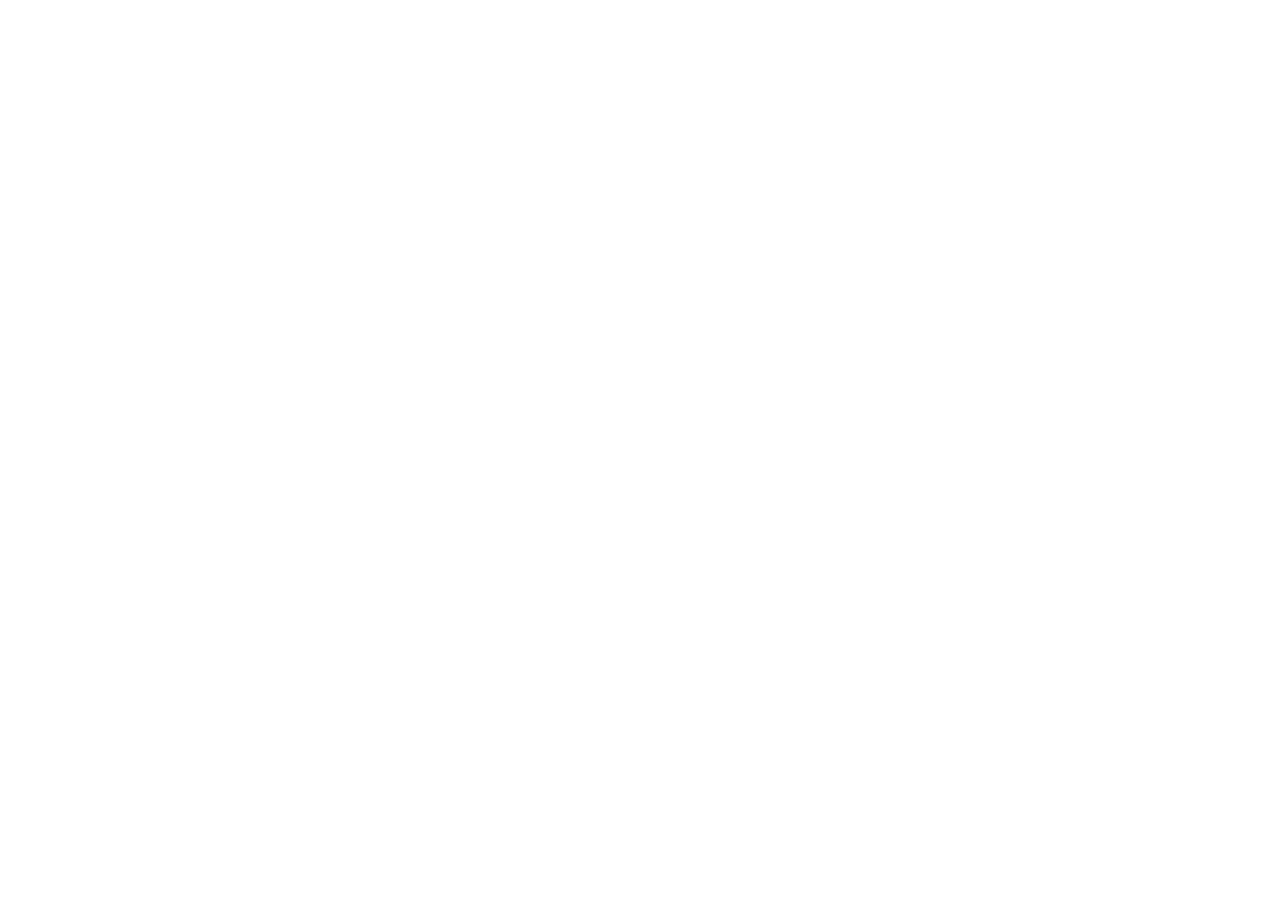
==== index.html @ 7bb17215 "commit" ====
<!DOCTYPE html>
<html lang="en">
<head>
    <meta charset="UTF-8">
    <meta name="viewport" content="width=device-width, initial-scale=1.0">
    <title>WDD131</title>
</head>
<body>
    
</body>
</html>
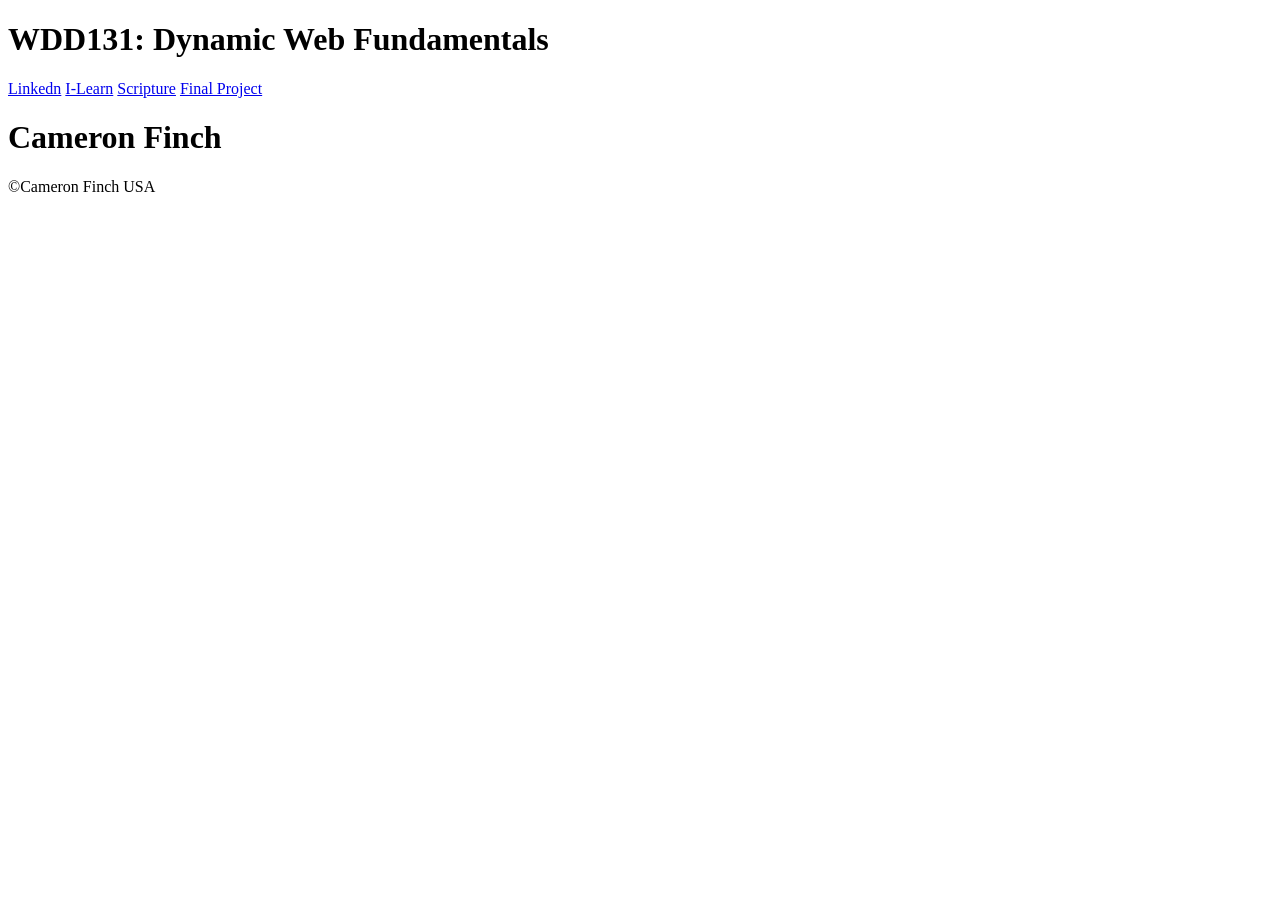
==== commit 63539a25: "cpmmited" ====
--- a/index.html
+++ b/index.html
@@ -4,8 +4,33 @@
     <meta charset="UTF-8">
     <meta name="viewport" content="width=device-width, initial-scale=1.0">
     <title>WDD131</title>
+    <link rel="stylesheet" type="text/css" href="styles/base.css">
+    <script src="scripts/script.js"></script>
 </head>
 <body>
-    
+    <div class="nav-head">
+        <h1>WDD131: Dynamic Web Fundamentals</h1>
+    </div>
+    <div class="nav-main">
+        <a href="#">Linkedn</a>
+        <a href="#">I-Learn</a>
+        <a href="#">Scripture</a>
+        <a href="#">Final Project</a>
+    </div>
+
+    <div class="name-top">
+        <h1>Cameron Finch</h1>
+    </div>
+
+    <section class="about-me">
+
+    </section>
+    <section class="webdev">
+
+    </section>
+
+    <footer>
+        ©Cameron Finch USA
+    </footer>
 </body>
 </html>
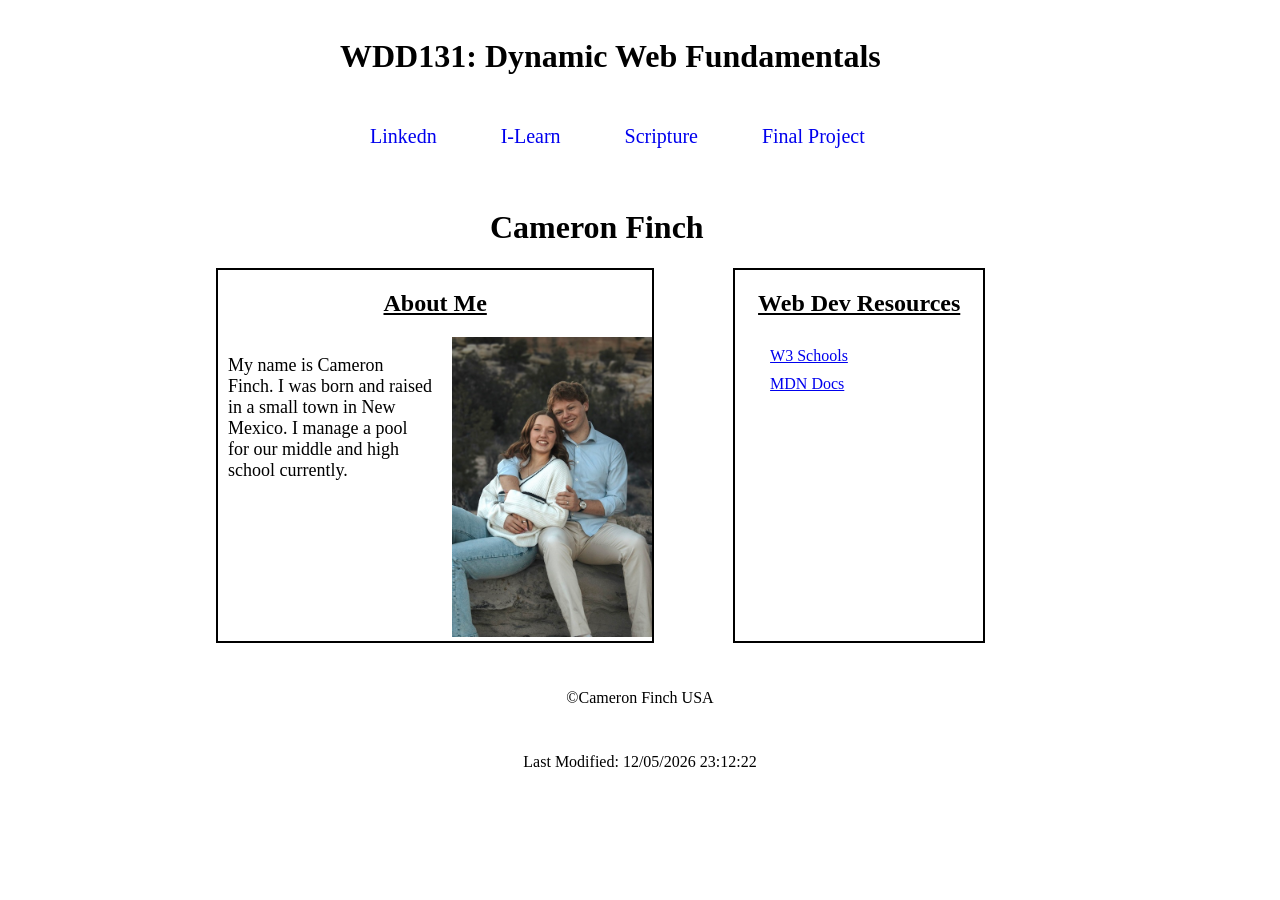
==== commit 6bd86902: "commited" ====
--- a/index.html
+++ b/index.html
@@ -3,6 +3,11 @@
 <head>
     <meta charset="UTF-8">
     <meta name="viewport" content="width=device-width, initial-scale=1.0">
+    <meta name="description" content="WDD 131, Cameron Finch">
+    <meta name="author" content="Cameron Finch">
+    <meta property="og:title" content="WDD131" />
+    <meta property="og:type" content="website" />
+    <meta property="og:url" content="https://camfinch.github.io/wdd131/" />
     <title>WDD131</title>
     <link rel="stylesheet" type="text/css" href="styles/base.css">
     <script src="scripts/script.js"></script>
@@ -14,23 +19,46 @@
     <div class="nav-main">
         <a href="#">Linkedn</a>
         <a href="#">I-Learn</a>
-        <a href="#">Scripture</a>
+        <a href="https://www.churchofjesuschrist.org/study/scriptures/bofm/3-ne/11?lang=eng">Scripture</a>
         <a href="#">Final Project</a>
     </div>
 
     <div class="name-top">
         <h1>Cameron Finch</h1>
     </div>
-
-    <section class="about-me">
-
-    </section>
-    <section class="webdev">
-
-    </section>
+    <div class="main-section">
+        <section class="about">
+            <h2>About Me</h2>
+            <div class="about-inside">
+                <p>
+                    My name is Cameron Finch. I was born and raised in a small town in New Mexico. I 
+                    manage a pool for our middle and high school currently. 
+                </p>
+                <div class="profile-pic">
+                    <img src="images/cameronprofile.JPG">
+                </div>
+            </div>
+        </section>
+        <section class="web">
+            <h2> Web Dev Resources</h2>
+            <div class="links">
+                <a href="https://www.w3schools.com/">W3 Schools</a>
+                <a href="https://developer.mozilla.org/en-US/">MDN Docs</a>
+                <a href="#"></a>
+                <a href="#"></a>
+            </div>
+        </section>
+    </div>
 
     <footer>
-        ©Cameron Finch USA
+
+       <p>©Cameron Finch USA </p>
+       <p>Last Modified: <span id="lastModified"></span> </p>
+        <script>
+        
+            let modified = document.lastModified;
+            document.getElementById("lastModified").innerHTML = modified;
+        </script>
     </footer>
 </body>
 </html>
--- a/styles/base.css
+++ b/styles/base.css
@@ -0,0 +1,106 @@
+:root{
+    border-radius: 20%;
+}
+.nav-head{
+    padding-top: 30px;
+    width: 600px;
+    margin: 0 auto;
+}
+
+.nav-head h1{
+    margin: 0 auto;
+   
+}
+
+.nav-main{
+    width: 600px;
+    margin: 0 auto;
+    padding-top: 50px;
+    display: block;
+}
+
+.nav-main a{
+    padding: 30px;
+    font-size: 20px;
+    text-decoration: none;
+
+}
+
+.nav-main a:hover{
+    font-size: 22px;
+
+}
+
+.name-top{
+    width: 300px;
+    margin: 0 auto;
+    padding-top: 40px;
+
+}
+
+.main-section{
+    display: grid;
+    grid-template-columns: 2.1fr 1.2fr;
+    
+    width: 90%;
+    margin: 0 auto;
+}
+
+
+.profile-pic img{
+    width: 200px;
+    position: relative;
+    padding-left: 20px;
+    
+}
+
+.about{
+    width: 60%;
+    border: 2px solid black;
+    margin-left: 20%;
+    
+}
+
+.about p{
+    font-size: 18px;;
+}
+
+.about-inside{
+    display: grid;
+    grid-template-columns: 1fr 1fr;
+    padding-left: 10px;
+}
+.about h2{
+    text-decoration: underline;
+    text-align: center;
+    width: 100%;
+
+}
+
+.web {
+    width: 60%;
+    border: 2px solid black;
+    margin-left: -15%;
+    
+}
+.web h2{
+    text-align: center;
+    text-decoration: underline;
+}
+
+.links a{
+    padding-left: 35px;
+    padding-top: 10px;
+    display: block;
+}
+
+footer{
+    width: 90%;
+    margin: 0 auto;
+    
+}
+
+footer p{
+    text-align: center;
+    padding-top: 30px;
+}
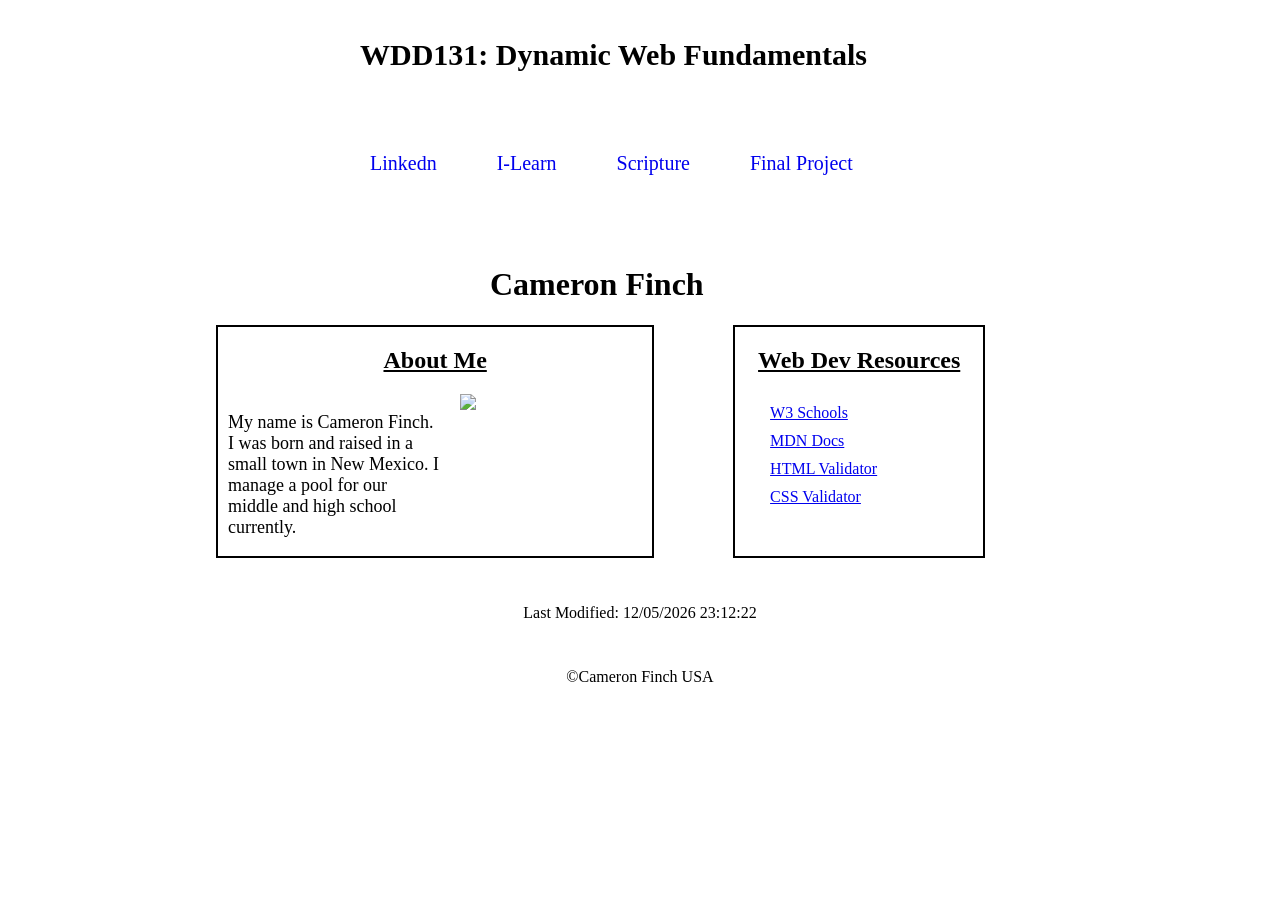
==== commit 634a6a90: "commited" ====
--- a/index.html
+++ b/index.html
@@ -3,59 +3,62 @@
 <head>
     <meta charset="UTF-8">
     <meta name="viewport" content="width=device-width, initial-scale=1.0">
-    <meta name="description" content="WDD 131, Cameron Finch">
+    <meta name="description" content="Homework portal for BYU Idaho's WDD131, Dynamic Web Fundamentals.
+    Home Page, about me, and picture of me.">
     <meta name="author" content="Cameron Finch">
     <meta property="og:title" content="WDD131" />
     <meta property="og:type" content="website" />
     <meta property="og:url" content="https://camfinch.github.io/wdd131/" />
-    <title>WDD131</title>
+    <title>WDD, 131, Dynamic Web Fundamentals, Cameron Finch</title>
     <link rel="stylesheet" type="text/css" href="styles/base.css">
-    <script src="scripts/script.js"></script>
+    <script src="scripts/getdates.js"></script>
+    <link rel="preconnect" href="https://fonts.googleapis.com">
+    <link rel="preconnect" href="https://fonts.gstatic.com" crossorigin>
+    <link href="https://fonts.googleapis.com/css2?family=Roboto:ital,wght@0,100..900;1,100..900&display=swap" rel="stylesheet">
 </head>
 <body>
-    <div class="nav-head">
-        <h1>WDD131: Dynamic Web Fundamentals</h1>
-    </div>
-    <div class="nav-main">
-        <a href="#">Linkedn</a>
-        <a href="#">I-Learn</a>
-        <a href="https://www.churchofjesuschrist.org/study/scriptures/bofm/3-ne/11?lang=eng">Scripture</a>
-        <a href="#">Final Project</a>
-    </div>
+    <header class="nav-head">
+        <span id="course-title">WDD131: Dynamic Web Fundamentals</span>
+            <nav class="nav-main">
+                <a href="#">Linkedn</a>
+                <a href="#">I-Learn</a>
+                <a href="https://www.churchofjesuschrist.org/study/scriptures/bofm/3-ne/11?lang=eng">Scripture</a>
+                <a href="#">Final Project</a>
+            </nav>
+    </header>
+    <main>
+        <div class="name-top">
+            <h1>Cameron Finch</h1>
+        </div>
+        <div class="main-section">
+            <section class="about">
+                <h2>About Me</h2>
+                <div class="about-inside">
+                    <p>
+                        My name is Cameron Finch. I was born and raised in a small town in New Mexico. I 
+                        manage a pool for our middle and high school currently. 
+                    </p>
+                    <div class="profile-pic">
+                        <img src="images/cameronprofile.jpg">
+                    </div>
+                </div>
+            </section>
+            <section class="web">
+                <h2> Web Dev Resources</h2>
+                <div class="links">
+                    <a href="https://www.w3schools.com/">W3 Schools</a>
+                    <a href="https://developer.mozilla.org/en-US/">MDN Docs</a>
+                    <a href="https://validator.w3.org/?utm_source=chatgpt.com">HTML Validator</a>
+                    <a href="https://jigsaw.w3.org/css-validator/?utm_source=chatgpt.com">CSS Validator</a>
+                </div>
+            </section>
+        </div>
+    </main>
+    <footer>
+        <p>Last Modified: <span id="lastModified"></span> </p>
+       <p>©Cameron Finch USA </p>
 
-    <div class="name-top">
-        <h1>Cameron Finch</h1>
-    </div>
-    <div class="main-section">
-        <section class="about">
-            <h2>About Me</h2>
-            <div class="about-inside">
-                <p>
-                    My name is Cameron Finch. I was born and raised in a small town in New Mexico. I 
-                    manage a pool for our middle and high school currently. 
-                </p>
-                <div class="profile-pic">
-                    <img src="images/cameronprofile.JPG">
-                </div>
-            </div>
-        </section>
-        <section class="web">
-            <h2> Web Dev Resources</h2>
-            <div class="links">
-                <a href="https://www.w3schools.com/">W3 Schools</a>
-                <a href="https://developer.mozilla.org/en-US/">MDN Docs</a>
-                <a href="#"></a>
-                <a href="#"></a>
-            </div>
-        </section>
-    </div>
-
-    <footer>
-
-       <p>©Cameron Finch USA </p>
-       <p>Last Modified: <span id="lastModified"></span> </p>
         <script>
-        
             let modified = document.lastModified;
             document.getElementById("lastModified").innerHTML = modified;
         </script>
--- a/styles/base.css
+++ b/styles/base.css
@@ -1,22 +1,38 @@
 :root{
     border-radius: 20%;
 }
+
+
+
+header{
+    margin: 0 auto;
+}
+#course-title{
+margin: 0 auto;
+font-size: 30px;
+font-weight: 800;
+margin-left: 20px;
+
+}
+
 .nav-head{
     padding-top: 30px;
     width: 600px;
     margin: 0 auto;
 }
 
-.nav-head h1{
+main{
     margin: 0 auto;
-   
 }
+
+
 
 .nav-main{
     width: 600px;
     margin: 0 auto;
     padding-top: 50px;
-    display: block;
+    display: flex;
+
 }
 
 .nav-main a{
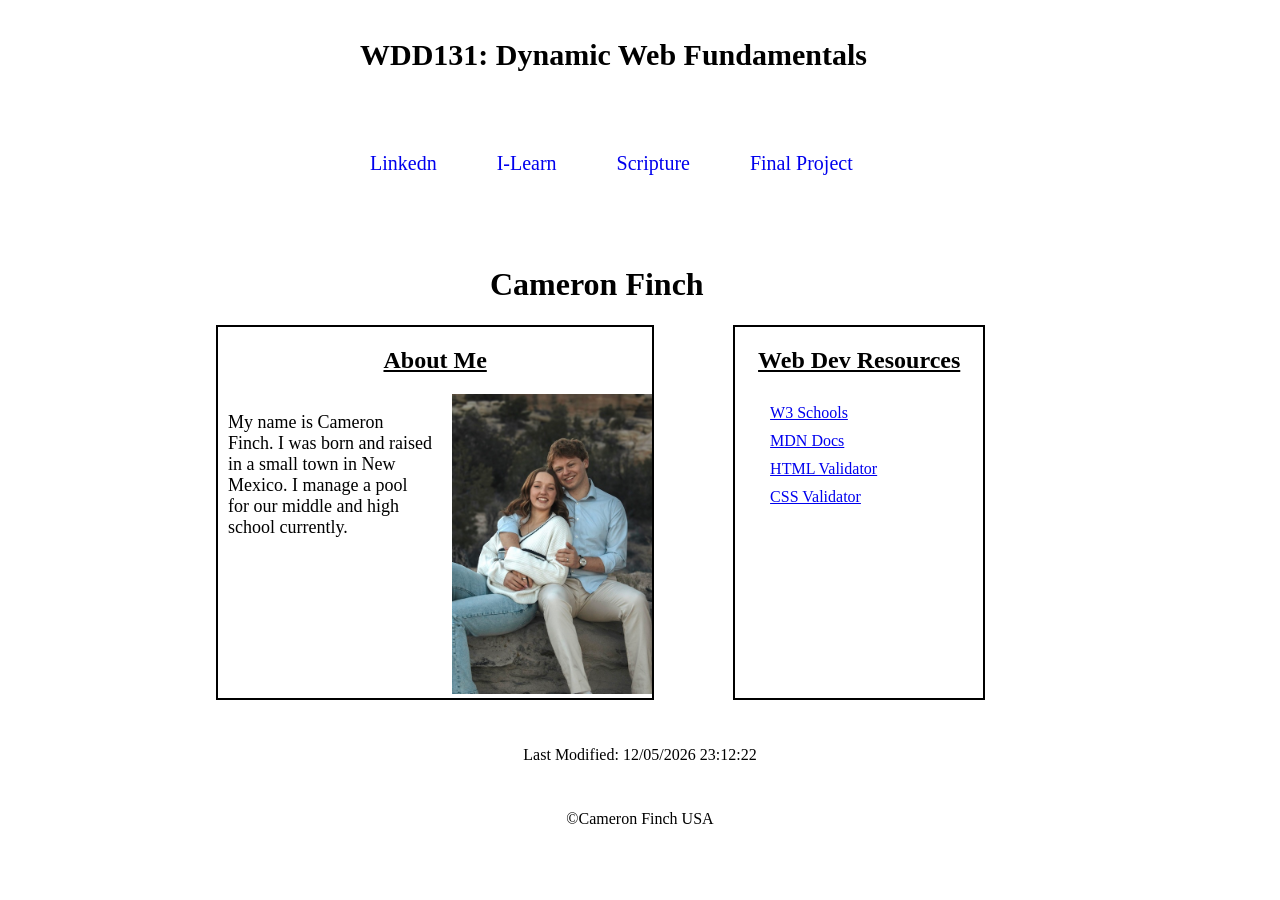
==== commit 56b1a031: "commited" ====
--- a/index.html
+++ b/index.html
@@ -39,7 +39,7 @@
                         manage a pool for our middle and high school currently. 
                     </p>
                     <div class="profile-pic">
-                        <img src="images/cameronprofile.jpg">
+                        <img src="images/cameronprofilelower.jpg">
                     </div>
                 </div>
             </section>
